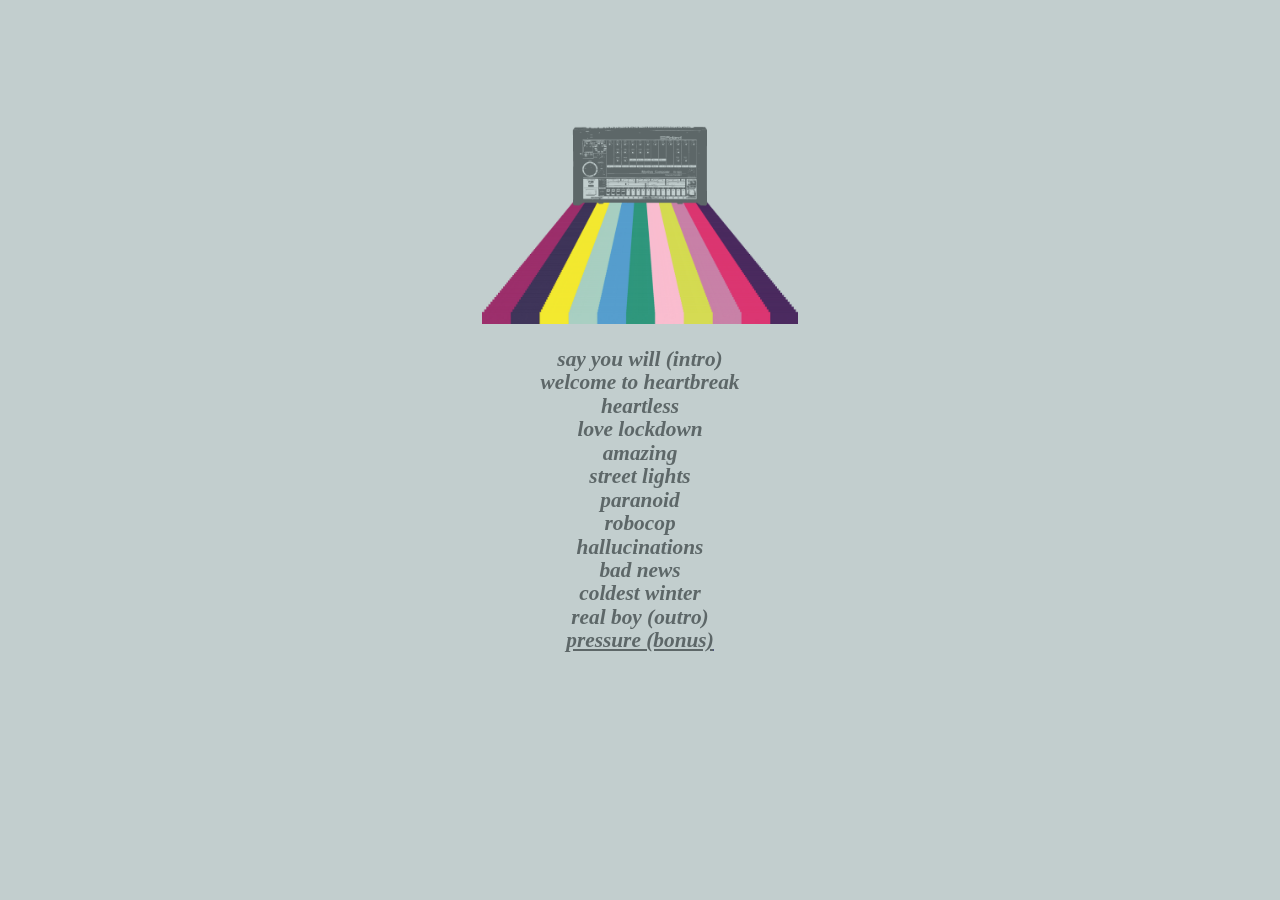
==== heartbreak/index.html @ ce919a4d "heartbreak wip page" ====
<!DOCTYPE html>
<html>
    <head>
        <title>heartbreak</title>
        <style>
            body {
                background-color: #C2CECE;
                color: #5D6768;
                text-align: center;
                margin: none;
                padding: none;
                border: none;
            }

            .heartbreak {
                display: block;
                margin: none;
                padding: none;
                margin-left: auto;
                margin-right: auto;
                width: 25%;
                transition: transform 0.2s cubic-bezier(0.16, 1, 0.3, 1);
            }
            .heartbreak:hover {
                transform: scale(1.02);
                transition: transform 0.2s cubic-bezier(0.16, 1, 0.3, 1);
            }
            .heartbreak:active {
                transform: scale(.95);
                transition: transform 0.1s cubic-bezier(0.34, 1.56, 0.64, 1);
            }
            
            .table {
                padding-top: 1%;
            }
            .track {
                font-style: italic;
                font-weight: bold;
                font-size: 16pt;
                padding: none;
                line-height: .1;
                color: #5D6768;
            }
            a .track {
                text-decoration: underline;
                text-decoration-color: #5D6768;
            }
            a .track:hover {
                color: #D83636;
                text-decoration-color: #D83636;
            }
        </style>
    </head>
    <body>
        <img class="heartbreak" src="./heartbreak front.png" draggable="false">
        <div  class="table">
            <tr>
                <th><p class="track">say you will (intro)</p></th>
                <th><p class="track">welcome to heartbreak</p></th>
                <th><p class="track">heartless</p></th>
                <th><p class="track">love lockdown</p></th>
                <th><p class="track">amazing</p></th>
                <th><p class="track">street lights</p></th>
                <th><p class="track">paranoid</p></th>
                <th><p class="track">robocop</p></th>
                <th><p class="track">hallucinations</p></th>
                <th><p class="track">bad news</p></th>
                <th><p class="track">coldest winter</p></th>
                <th><p class="track">real boy (outro)</p></th>
                <th><a onclick="goToFile('./snippets/pressure-snippet.mp3')" href="javascript:void(0);"><p class="track">pressure (bonus)</p></a></th>
            </tr>
        </div>

        <script>
            let accepted = localStorage.getItem("accepted") || "false";
            function goToFile(file) {
                if (accepted != "true") {
                    let confirmed = confirm("everything here currently (and in the future up till release) are a work in progress. this project is a work of art which'll change over time. do you accept this?");
                    if (confirmed)
                    {
                        localStorage.setItem("accepted", "true");
                        accepted = "true";
                        window.open(file, "_blank");
                        return true;
                    }
                    else
                    {
                        if (accepted != "false") {
                            localStorage.setItem("accepted", "false");
                            accepted = "false";
                        }
                        return false;
                    }
                }
                else
                    window.open(file, "_blank");
            }
        </script>
    </body>
</html>
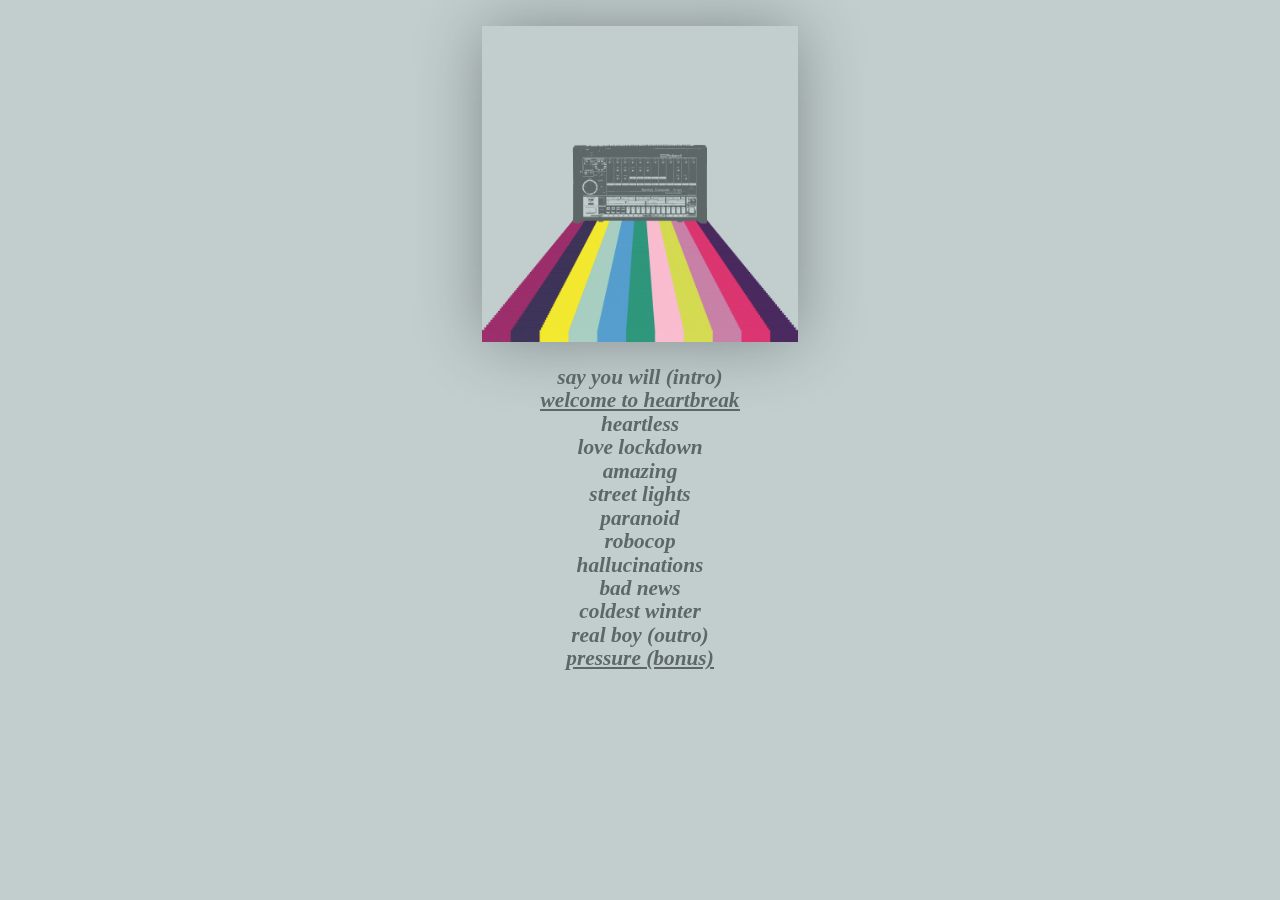
==== commit 9db287ad: "welcome to heartbreak" ====
--- a/heartbreak/index.html
+++ b/heartbreak/index.html
@@ -2,6 +2,17 @@
 <html>
     <head>
         <title>heartbreak</title>
+        <link rel="icon" type="image/x-icon" href="./images/favicon.png">
+        <meta charset="UTF-8">
+        <meta property="og:title" content="heartbreak">    
+        <meta name="twitter:title" content="heartbreak">
+        <meta property="og:description" content="work in progress art project by charlotte (@anundefineduser)">
+        <meta name="twitter:description" content="work in progress art project by charlotte (@anundefineduser)">
+        <meta name="description" content="work in progress art project by charlotte (@anundefineduser)">
+        <meta property="og:image" content="/heartbreak/images/embed.png">
+        <meta name="twitter:image" content="/heartbreak/images/embed.png">
+        <meta name="twitter:card" content="summary_large_image">
+
         <style>
             body {
                 background-color: #C2CECE;
@@ -20,6 +31,10 @@
                 margin-right: auto;
                 width: 25%;
                 transition: transform 0.2s cubic-bezier(0.16, 1, 0.3, 1);
+                
+                -webkit-box-shadow:0px 0px 64px 0px rgba(0,0,0,0.32);
+                -moz-box-shadow: 0px 0px 64px 0px rgba(0,0,0,0.32);
+                box-shadow: 0px 0px 64px 0px rgba(0,0,0,0.32);
             }
             .heartbreak:hover {
                 transform: scale(1.02);
@@ -52,11 +67,12 @@
         </style>
     </head>
     <body>
-        <img class="heartbreak" src="./heartbreak front.png" draggable="false">
-        <div  class="table">
+        <br>
+        <a href="./info.html"><img class="heartbreak" src="./images/heartbreak front.png" draggable="false"></a>
+        <div class="table">
             <tr>
                 <th><p class="track">say you will (intro)</p></th>
-                <th><p class="track">welcome to heartbreak</p></th>
+                <th><a onclick="goToFile('./music/welcome to heartbreak - heartbreak.mp3')" href="javascript:void(0);"><p class="track">welcome to heartbreak</p></a></th>
                 <th><p class="track">heartless</p></th>
                 <th><p class="track">love lockdown</p></th>
                 <th><p class="track">amazing</p></th>
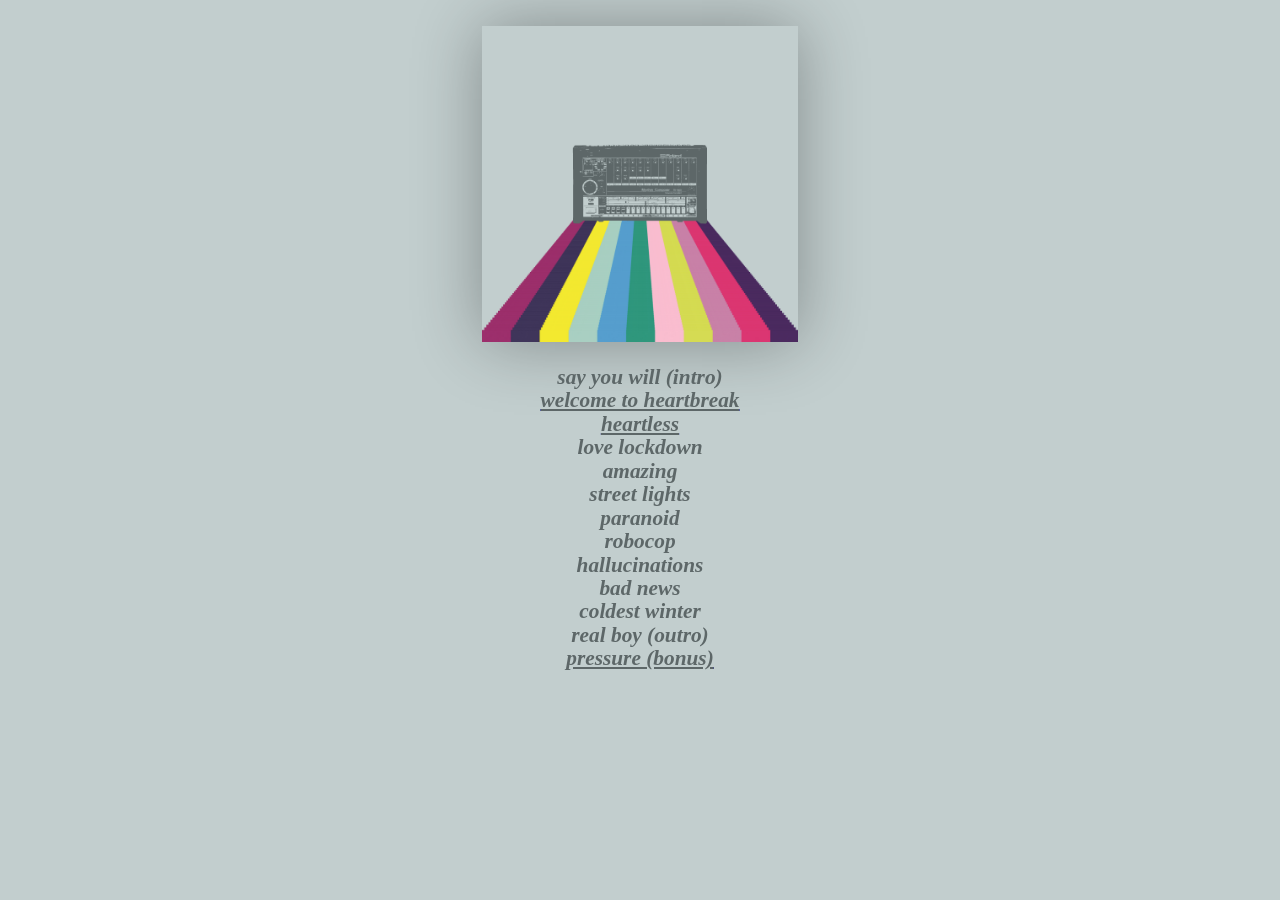
==== commit 9d2c15b2: "heartless" ====
--- a/heartbreak/index.html
+++ b/heartbreak/index.html
@@ -73,7 +73,7 @@
             <tr>
                 <th><p class="track">say you will (intro)</p></th>
                 <th><a onclick="goToFile('./music/welcome to heartbreak - heartbreak.mp3')" href="javascript:void(0);"><p class="track">welcome to heartbreak</p></a></th>
-                <th><p class="track">heartless</p></th>
+                <th><a onclick="goToFile('./music/heartless - heartbreak.mp3')" href="javascript:void(0);"><p class="track">heartless</p></a></th>
                 <th><p class="track">love lockdown</p></th>
                 <th><p class="track">amazing</p></th>
                 <th><p class="track">street lights</p></th>
